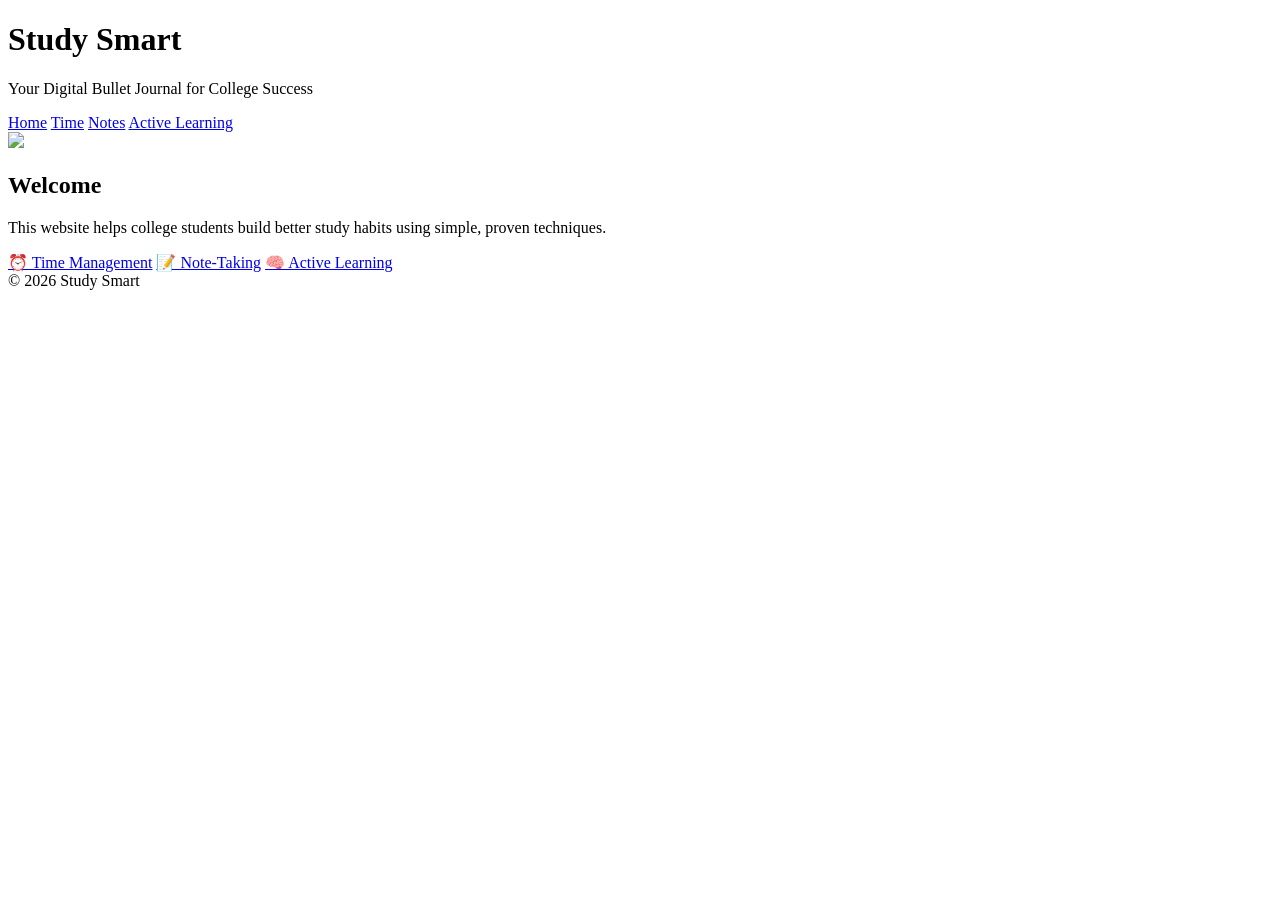
==== index.html @ b4d6af4e "Add files via upload" ====
<!DOCTYPE html>
<html lang="en">
<head>
<meta charset="UTF-8">
<title>Study Smart</title>

<link href="https://fonts.googleapis.com/css2?family=Open+Sans:wght@400;600;700&display=swap" rel="stylesheet">
<link rel="stylesheet" href="style.css">
</head>

<body>

<header>
    <h1>Study Smart</h1>
    <p>Your Digital Bullet Journal for College Success</p>
</header>

<nav>
    <a href="index.html">Home</a>
    <a href="time.html">Time</a>
    <a href="notes.html">Notes</a>
    <a href="active.html">Active Learning</a>
</nav>

<img class="banner" src="https://images.unsplash.com/photo-1456513080510-7bf3a84b82f8">

<div class="container">

<h2>Welcome</h2>
<p>This website helps college students build better study habits using simple, proven techniques.</p>

<div class="card-container">
    <a class="card" href="time.html">⏰ Time Management</a>
    <a class="card" href="notes.html">📝 Note-Taking</a>
    <a class="card" href="active.html">🧠 Active Learning</a>
</div>

</div>

<footer>© 2026 Study Smart</footer>

</body>
</html>
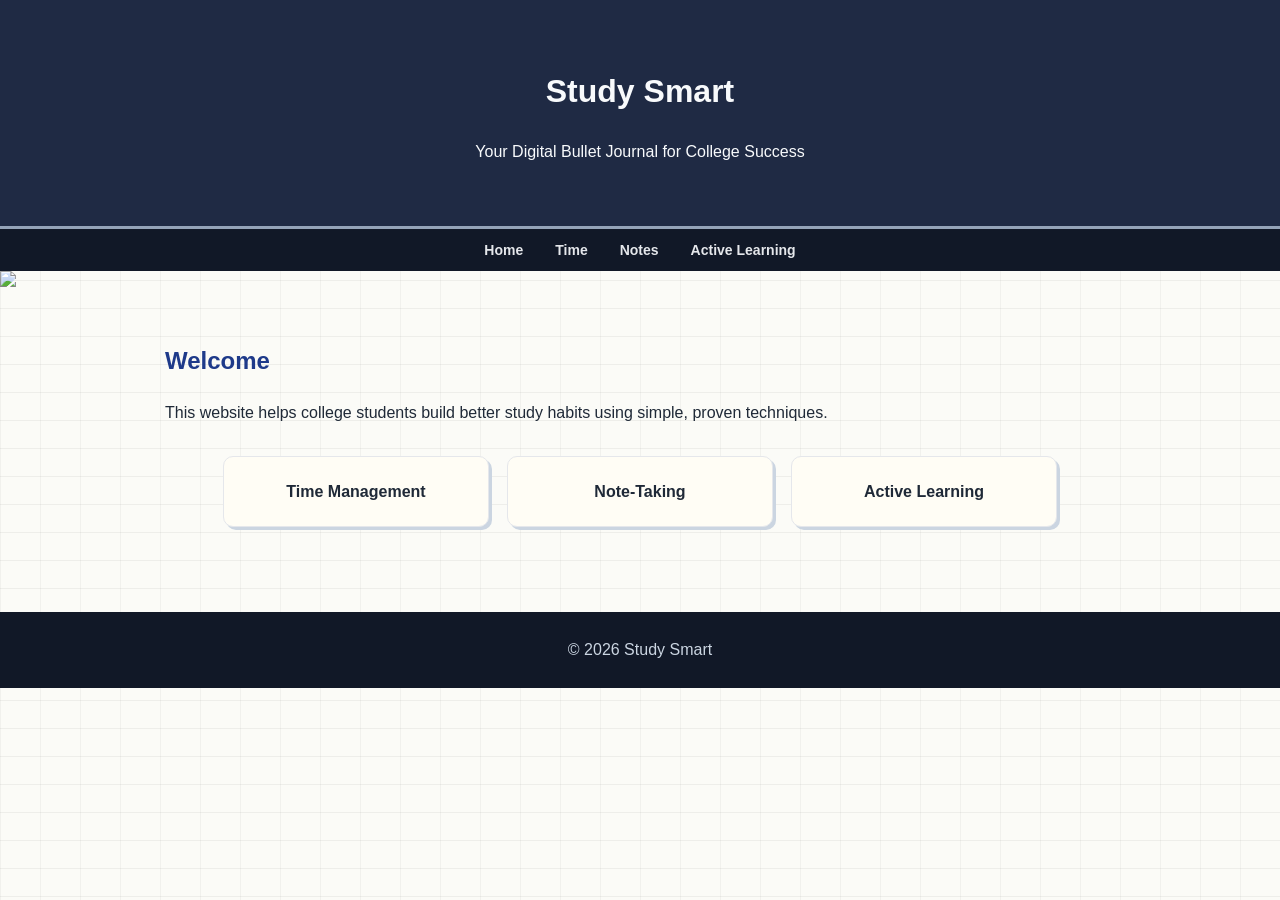
==== commit 78b613f6: "Update index.html" ====
--- a/index.html
+++ b/index.html
@@ -30,9 +30,9 @@
 <p>This website helps college students build better study habits using simple, proven techniques.</p>
 
 <div class="card-container">
-    <a class="card" href="time.html">⏰ Time Management</a>
-    <a class="card" href="notes.html">📝 Note-Taking</a>
-    <a class="card" href="active.html">🧠 Active Learning</a>
+    <a class="card" href="time.html"> Time Management</a>
+    <a class="card" href="notes.html"> Note-Taking</a>
+    <a class="card" href="active.html"> Active Learning</a>
 </div>
 
 </div>
@@ -40,4 +40,4 @@
 <footer>© 2026 Study Smart</footer>
 
 </body>
-</html>+</html>
--- a/style.css
+++ b/style.css
@@ -0,0 +1,212 @@
+body {
+    font-family: 'Open Sans', Arial, sans-serif;
+    margin: 0;
+    color: #1f2937;
+    line-height: 1.6;
+
+    /* Bullet journal paper */
+    background-color: #fbfbf7;
+    background-image:
+        linear-gradient(to bottom, rgba(0,0,0,0.05) 1px, transparent 1px),
+        linear-gradient(to right, rgba(0,0,0,0.04) 1px, transparent 1px);
+    background-size: 100% 28px, 40px 100%;
+}
+
+/* HEADER */
+header {
+    background: #1f2a44;
+    color: #f8fafc;
+    text-align: center;
+    padding: 45px 20px;
+    border-bottom: 3px solid #94a3b8;
+}
+
+/* NAV */
+nav {
+    position: sticky;
+    top: 0;
+    background: #111827;
+    display: flex;
+    justify-content: center;
+    padding: 10px;
+    z-index: 1000;
+}
+
+nav a {
+    color: #e5e7eb;
+    margin: 0 16px;
+    text-decoration: none;
+    font-weight: 600;
+    font-size: 14px;
+}
+
+nav a:hover {
+    color: #93c5fd;
+}
+
+/* CONTAINER */
+.container {
+    max-width: 950px;
+    margin: auto;
+    padding: 35px 20px;
+}
+
+/* SECTIONS */
+section {
+    background: rgba(255, 255, 255, 0.85);
+    border-left: 5px solid #3b82f6;
+    padding: 22px;
+    margin: 25px 0;
+    border-radius: 8px;
+    box-shadow: 0 4px 10px rgba(0,0,0,0.05);
+}
+
+/* HEADINGS */
+h2 {
+    color: #1e3a8a;
+}
+
+/* IMAGES */
+.banner {
+    width: 100%;
+    max-height: 320px;
+    object-fit: cover;
+    display: block;
+}
+
+.header-img {
+    width: 70%;
+    max-width: 650px;
+    height: auto;
+    display: block;
+    margin: 25px auto;
+    border-radius: 12px;
+    border: 2px solid #e5e7eb;
+    box-shadow: 4px 4px 0px #cbd5e1;
+}
+
+/* FLEX LAYOUT */
+.text-image {
+    display: flex;
+    align-items: center;
+    gap: 25px;
+    flex-wrap: wrap;
+}
+
+.text-image .text {
+    flex: 1;
+    min-width: 250px;
+}
+
+.text-image .image {
+    flex: 1;
+    min-width: 250px;
+    text-align: center;
+}
+
+.text-image img {
+    width: 100%;
+    max-width: 400px;
+    border-radius: 12px;
+    border: 2px solid #e5e7eb;
+    box-shadow: 4px 4px 0px #cbd5e1;
+}
+
+/* CARDS */
+.card-container {
+    display: flex;
+    gap: 18px;
+    justify-content: center;
+    flex-wrap: wrap;
+    margin-top: 30px;
+}
+
+.card {
+    background: #fffdf5;
+    padding: 22px;
+    border-radius: 10px;
+    width: 220px;
+    text-align: center;
+    text-decoration: none;
+    color: #1f2937;
+    border: 1px solid #e5e7eb;
+    box-shadow: 3px 3px 0px #cbd5e1;
+    transition: 0.2s ease;
+    font-weight: 600;
+}
+
+.card:hover {
+    transform: rotate(-1deg) scale(1.03);
+    background: #fef9c3;
+}
+
+/* BUTTON */
+button {
+    background: #2563eb;
+    color: white;
+    border: none;
+    padding: 10px 16px;
+    border-radius: 8px;
+    cursor: pointer;
+    font-weight: 600;
+}
+
+/* LIST */
+ul {
+    padding-left: 20px;
+}
+
+ul li::marker {
+    color: #3b82f6;
+}
+
+/* BACK LINK */
+.back {
+    display: inline-block;
+    margin-top: 20px;
+    color: #1d4ed8;
+    font-weight: 600;
+    text-decoration: none;
+}
+
+/* FOOTER */
+footer {
+    text-align: center;
+    padding: 25px;
+    background: #111827;
+    color: #cbd5e1;
+    margin-top: 50px;
+}
+
+/* STICKY NOTES */
+.sticky-note {
+    background: #fff7b1;
+    border: 1px solid #e6d86a;
+    padding: 15px;
+    border-radius: 10px;
+    box-shadow: 3px 3px 0px #cbd5e1;
+    font-size: 14px;
+    width: 200px;
+    transform: rotate(-1.5deg);
+    position: relative;
+}
+
+.sticky-note::before {
+    content: "";
+    position: absolute;
+    top: -8px;
+    left: 50%;
+    transform: translateX(-50%);
+    width: 40px;
+    height: 10px;
+    background: rgba(255,255,255,0.6);
+    border-radius: 2px;
+}
+
+.note-column {
+    display: flex;
+    gap: 20px;
+    align-items: flex-start;
+    justify-content: space-between;
+    flex-wrap: wrap;
+}
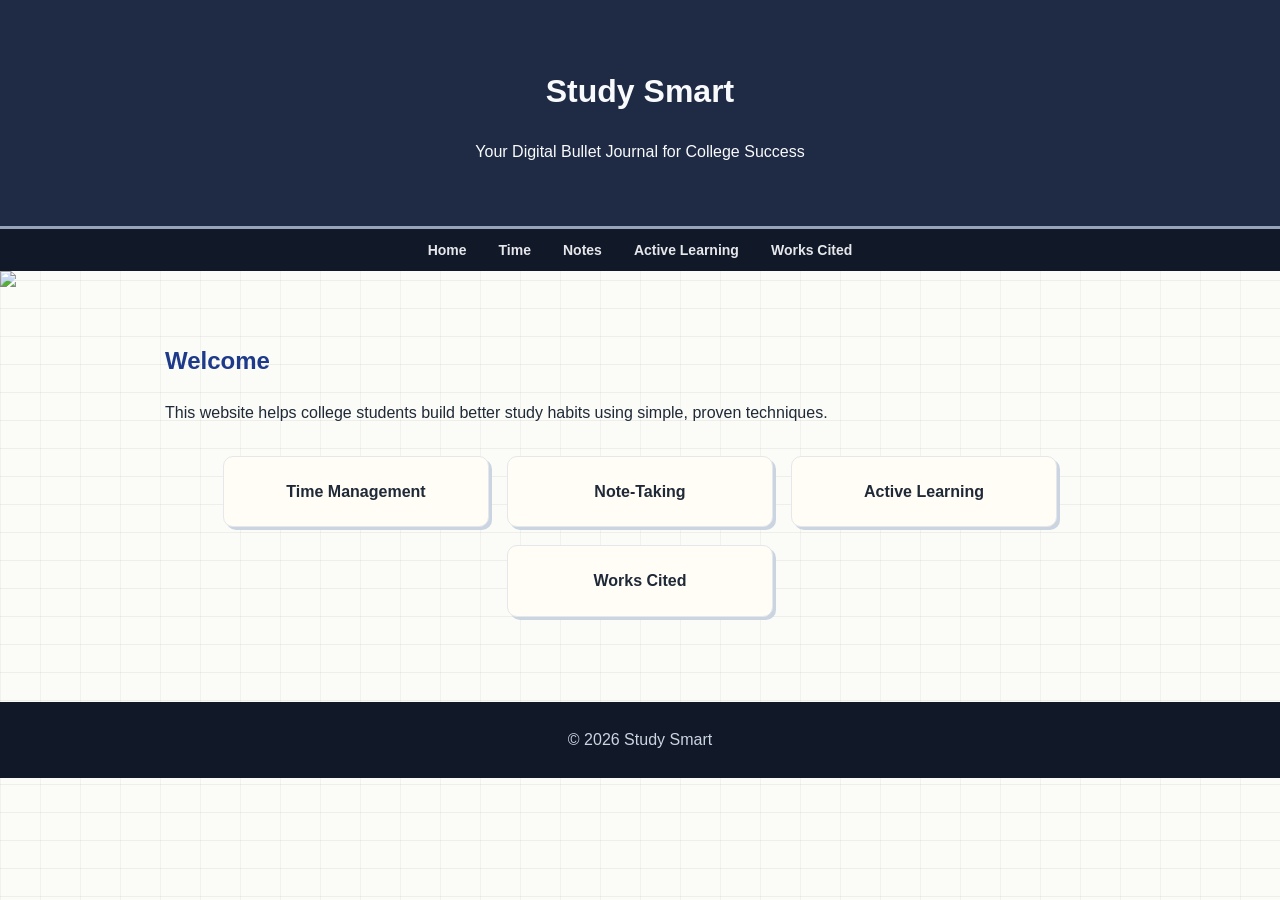
==== commit 51bc89a8: "Update index.html" ====
--- a/index.html
+++ b/index.html
@@ -20,6 +20,7 @@
     <a href="time.html">Time</a>
     <a href="notes.html">Notes</a>
     <a href="active.html">Active Learning</a>
+    <a href="worksCited.html">Works Cited</a>
 </nav>
 
 <img class="banner" src="https://images.unsplash.com/photo-1456513080510-7bf3a84b82f8">
@@ -33,6 +34,7 @@
     <a class="card" href="time.html"> Time Management</a>
     <a class="card" href="notes.html"> Note-Taking</a>
     <a class="card" href="active.html"> Active Learning</a>
+    <a class="card" href="worksCited.html"> Works Cited</a>
 </div>
 
 </div>
